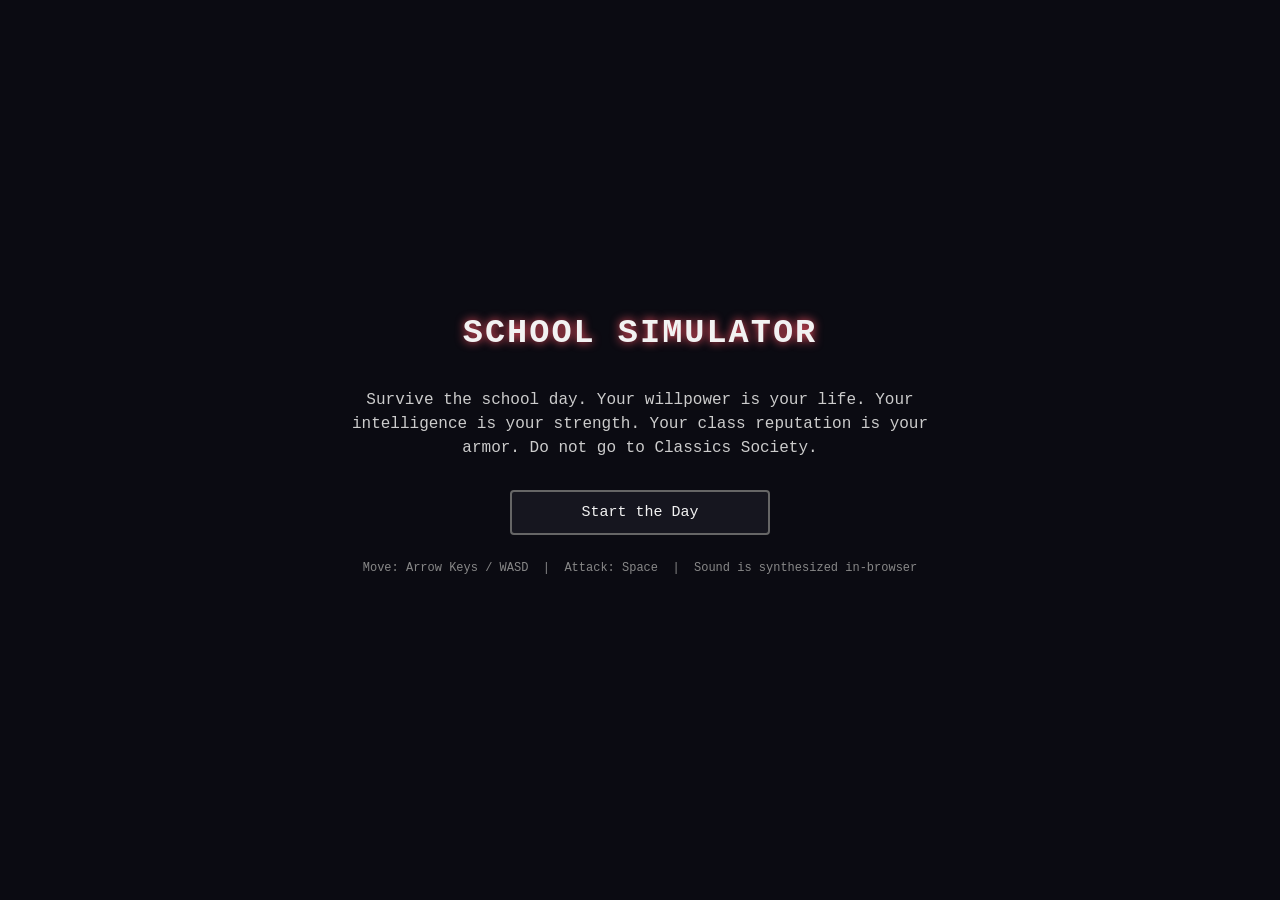
==== hollow-school.html @ 8f0e1b9d "Added HOllow school" ====
<!DOCTYPE html>
<html lang="en">
<head>
<meta charset="UTF-8">
<title>School Simulator: Survive the Day</title>
<style>
  @font-face {
    font-family: 'PixelFallback';
    src: local('Consolas'), local('Courier New');
  }
  * { box-sizing: border-box; }
  html, body {
    margin: 0; padding: 0; height: 100%;
    background: #0b0b12;
    color: #f2f2f2;
    font-family: 'Courier New', PixelFallback, monospace;
    overflow: hidden;
    user-select: none;
  }
  #app {
    width: 100vw; height: 100vh;
    display: flex; flex-direction: column;
    align-items: center; justify-content: center;
    position: relative;
  }
  #hud {
    position: absolute; top: 10px; left: 10px; right: 10px;
    display: flex; gap: 18px; justify-content: center;
    z-index: 50; pointer-events: none;
    font-size: 13px;
  }
  .hud-bar-wrap { width: 220px; }
  .hud-label { display:flex; justify-content: space-between; margin-bottom: 2px; }
  .hud-bar-bg { width: 100%; height: 16px; background: #222; border: 2px solid #555; border-radius: 3px; overflow: hidden; }
  .hud-bar-fill { height: 100%; transition: width 0.4s ease; }
  #wp-fill { background: linear-gradient(90deg,#ff5566,#ff8899); }
  #int-fill { background: linear-gradient(90deg,#55aaff,#88ccff); }
  #rep-fill { background: linear-gradient(90deg,#ffd24d,#fff2a8); }

  .screen {
    display: none;
    flex-direction: column;
    align-items: center; justify-content: center;
    width: 90vw; max-width: 700px;
    text-align: center;
    gap: 14px;
    animation: fadeIn 0.4s ease;
  }
  .screen.active { display: flex; }
  @keyframes fadeIn { from { opacity: 0; transform: translateY(6px);} to { opacity:1; transform:translateY(0);} }

  h1 { font-size: 2.1em; margin: 0 0 6px 0; letter-spacing: 2px; text-shadow: 0 0 10px #ff5566; }
  h2 { margin: 0 0 6px 0; color: #ffd24d; }
  p.desc { color: #ccc; line-height: 1.5; max-width: 600px; }

  button.choice {
    background: #16161f;
    border: 2px solid #666;
    color: #f2f2f2;
    padding: 12px 20px;
    font-family: inherit;
    font-size: 15px;
    cursor: pointer;
    min-width: 260px;
    border-radius: 4px;
    transition: 0.15s;
  }
  button.choice:hover { border-color: #ffd24d; background: #26263a; transform: scale(1.03); }
  button.choice:disabled { opacity: 0.35; cursor: not-allowed; }
  .choice-row { display:flex; flex-direction: column; gap: 10px; align-items: center; }
  .choice-row.horizontal { flex-direction: row; flex-wrap: wrap; justify-content: center; }

  #canvasWrap { position: relative; }
  canvas { background: #05050a; border: 3px solid #444; border-radius: 6px; display: block; }
  #fightOverlayText {
    position: absolute; top: 8px; left: 0; right: 0; text-align: center;
    color: #ffd24d; font-size: 14px; pointer-events: none; text-shadow: 0 0 4px #000;
  }
  #bossNamePlate {
    position: absolute; bottom: 8px; left: 0; right: 0; text-align: center;
    font-size: 13px; color: #ff8899; pointer-events: none;
  }
  .flash-red { animation: flashRed 0.3s; }
  @keyframes flashRed { 0%{ background:#4a0010;} 100%{ background:#05050a; } }

  #mcaraQ {
    color: #ff2222;
    font-size: 1.6em;
    text-shadow: 0 0 12px #ff0000;
    position: relative;
  }
  .drip { position:absolute; width:3px; background:#a00; opacity:0.8; animation: dripFall 2.2s linear infinite; }
  @keyframes dripFall { 0%{ height:0; opacity:0.9;} 100%{ height:60px; opacity:0;} }

  .subtle { color: #888; font-size: 12px; }
  #timetableList { text-align:left; color:#ffd24d; font-size:13px; margin-top:6px;}
  #logBox { max-width: 560px; color:#9be89b; font-size: 12px; min-height: 18px; }
  #qteBox { display:flex; gap:10px; font-size: 2em; }
  .qte-key { border:2px solid #666; padding:6px 14px; border-radius:4px; }
  .qte-key.hit { border-color:#7CFC00; color:#7CFC00; }
  .qte-key.miss { border-color:#ff5566; color:#ff5566; }
  #translateInput { font-family: inherit; font-size: 18px; padding: 6px; width: 260px; text-align:center; }
  #timerBar { width: 260px; height: 8px; background:#333; border-radius:3px; overflow:hidden; }
  #timerFill { height:100%; background:#ff5566; width:100%; }
</style>
</head>
<body>
<div id="app">
  <div id="hud" style="display:none;">
    <div class="hud-bar-wrap">
      <div class="hud-label"><span>Willpower</span><span id="wp-text">100/100</span></div>
      <div class="hud-bar-bg"><div id="wp-fill" class="hud-bar-fill" style="width:100%"></div></div>
    </div>
    <div class="hud-bar-wrap">
      <div class="hud-label"><span>Intelligence</span><span id="int-text">50/100</span></div>
      <div class="hud-bar-bg"><div id="int-fill" class="hud-bar-fill" style="width:50%"></div></div>
    </div>
    <div class="hud-bar-wrap">
      <div class="hud-label"><span>Class Rep</span><span id="rep-text">25/50</span></div>
      <div class="hud-bar-bg"><div id="rep-fill" class="hud-bar-fill" style="width:50%"></div></div>
    </div>
  </div>

  <!-- TITLE -->
  <div class="screen active" id="screen-title">
    <h1>SCHOOL SIMULATOR</h1>
    <p class="desc">Survive the school day. Your willpower is your life. Your intelligence is your strength.
    Your class reputation is your armor. Do not go to Classics Society.</p>
    <div class="choice-row">
      <button class="choice" onclick="Game.startNewRun()">Start the Day</button>
    </div>
    <p class="subtle">Move: Arrow Keys / WASD &nbsp;|&nbsp; Attack: Space &nbsp;|&nbsp; Sound is synthesized in-browser</p>
  </div>

  <!-- STATS INTRO -->
  <div class="screen" id="screen-statsintro">
    <h2>Your Stats</h2>
    <p class="desc">Willpower 100/100 — your HP. Hits it zero, you die of boredom.<br>
    Intelligence 50/100 — how hard you hit back.<br>
    Class Reputation 25/50 — your armor. At 50/50 you take half damage. Every hit you take chips it down.</p>
    <button class="choice" onclick="Game.goAssembly()">Continue to Registration</button>
  </div>

  <!-- ASSEMBLY CHOICE -->
  <div class="screen" id="screen-assembly">
    <h2>Before First Period</h2>
    <p class="desc">There's an optional assembly this morning. Sitting through it costs willpower but sharpens your mind.</p>
    <div class="choice-row">
      <button class="choice" onclick="Game.chooseAssembly(true)">Attend Assembly (-25% Willpower, +25% Intelligence)</button>
      <button class="choice" onclick="Game.chooseAssembly(false)">Skip Assembly, go straight to class</button>
    </div>
  </div>

  <!-- TIMETABLE BUILDER -->
  <div class="screen" id="screen-timetable">
    <h2 id="timetableHeading">Build Your Timetable</h2>
    <p class="desc" id="timetableDesc"></p>
    <div class="choice-row horizontal" id="timetableOptions"></div>
    <div id="timetableList"></div>
  </div>

  <!-- LESSON INTRO -->
  <div class="screen" id="screen-lessonintro">
    <h2 id="lessonTitle"></h2>
    <p class="desc" id="lessonDesc"></p>
    <div class="choice-row">
      <button class="choice" id="btnSit" onclick="Game.sitThroughCurrent()">Sit through the lesson</button>
      <button class="choice" id="btnFight" onclick="Game.startFightCurrent()">Fight the teacher</button>
    </div>
  </div>

  <!-- RESULT / LOG SCREEN -->
  <div class="screen" id="screen-result">
    <h2 id="resultTitle"></h2>
    <p class="desc" id="resultDesc"></p>
    <button class="choice" onclick="Game.continueAfterResult()">Continue</button>
  </div>

  <!-- FIGHT SCREEN -->
  <div class="screen" id="screen-fight">
    <div id="canvasWrap">
      <div id="fightOverlayText"></div>
      <canvas id="fightCanvas" width="640" height="420"></canvas>
      <div id="bossNamePlate"></div>
    </div>
    <div id="logBox"></div>
  </div>

  <!-- BREAK -->
  <div class="screen" id="screen-break">
    <h2>Break Time</h2>
    <p class="desc">Where do you spend break?</p>
    <div class="choice-row">
      <button class="choice" onclick="Game.doBreak('fields')">Football fields (+Willpower, -Intelligence, -Class Rep)</button>
      <button class="choice" onclick="Game.doBreak('library')">Library, study (+Intelligence, -Willpower, -Class Rep)</button>
      <button class="choice" onclick="Game.doBreak('club')">Random club (+Class Rep, -Willpower, -Intelligence)</button>
    </div>
  </div>

  <!-- LUNCH -->
  <div class="screen" id="screen-lunch">
    <h2>Lunch</h2>
    <p class="desc" id="lunchDesc">All your stats rise 25% from the food. What now?</p>
    <div class="choice-row">
      <button class="choice" onclick="Game.doLunch('king')">Hang out with King (+Willpower, -Intelligence)</button>
      <button class="choice" onclick="Game.doLunch('homework')">Do homework (+Intelligence, -Willpower, -Class Rep)</button>
    </div>
  </div>

  <!-- MCARA QUESTION -->
  <div class="screen" id="screen-mcara" style="background:#000; width:100vw; height:100vh; max-width:none; position:fixed; top:0; left:0;">
    <div id="mcaraQ">Will you come to Classics Society?</div>
    <div class="choice-row horizontal">
      <button class="choice" style="border-color:#800;" onclick="Game.mcaraChoice('go')">Go to Classics Society</button>
      <button class="choice" style="border-color:#800;" onclick="Game.mcaraChoice('run')">RUN</button>
    </div>
  </div>

  <!-- CLASSICS DEATH -->
  <div class="screen" id="screen-classicsdeath" style="background:#000;">
    <p class="desc" id="classicsText" style="color:#ff4444;"></p>
  </div>

  <!-- CHASE -->
  <div class="screen" id="screen-chase">
    <div id="canvasWrap">
      <div id="fightOverlayText">RUN. Dodge left/right. Survive 30 seconds.</div>
      <canvas id="chaseCanvas" width="640" height="420"></canvas>
    </div>
  </div>

  <!-- QTE (english cycling / translation) -->
  <div class="screen" id="screen-qte">
    <h2 id="qteTitle"></h2>
    <div id="qteBox"></div>
    <div id="timerBar"><div id="timerFill"></div></div>
    <input id="translateInput" style="display:none;" autocomplete="off" placeholder="Type the English translation...">
  </div>

  <!-- DEATH -->
  <div class="screen" id="screen-death">
    <h1 style="color:#ff5566;">YOU DIED OF BOREDOM</h1>
    <p class="desc" id="deathReason"></p>
    <div class="choice-row">
      <button class="choice" onclick="Game.startNewRun()">Restart the Day</button>
      <button class="choice" onclick="Game.becomeActor()">Become an Actor Instead</button>
    </div>
  </div>

  <!-- ACTOR ENDING -->
  <div class="screen" id="screen-actor">
    <h1 style="color:#ffd24d;">YOU BECOME AN ACTOR</h1>
    <p class="desc">You drop out of the education system entirely and pursue the stage. Somewhere, Mr McAra sighs with relief. THE END.</p>
    <button class="choice" onclick="Game.startNewRun()">Play Again</button>
  </div>

  <!-- WIN -->
  <div class="screen" id="screen-win">
    <h1 style="color:#7CFC00;">YOU SURVIVED THE SCHOOL DAY</h1>
    <p class="desc" id="winDesc"></p>
    <button class="choice" onclick="Game.startNewRun()">Play Again</button>
  </div>
</div>

<script>
/* =========================================================
   AUDIO — tiny synthesized SFX, no external files needed
   ========================================================= */
const Sfx = (() => {
  let ctx = null;
  function ac() { if (!ctx) ctx = new (window.AudioContext || window.webkitAudioContext)(); return ctx; }
  function tone(freq, dur, type='sine', vol=0.15, startDelay=0) {
    try {
      const c = ac();
      const t0 = c.currentTime + startDelay;
      const osc = c.createOscillator();
      const gain = c.createGain();
      osc.type = type; osc.frequency.setValueAtTime(freq, t0);
      gain.gain.setValueAtTime(vol, t0);
      gain.gain.exponentialRampToValueAtTime(0.001, t0 + dur);
      osc.connect(gain); gain.connect(c.destination);
      osc.start(t0); osc.stop(t0 + dur);
    } catch(e) {}
  }
  function noise(dur=0.15, vol=0.12) {
    try {
      const c = ac();
      const bufferSize = c.sampleRate * dur;
      const buffer = c.createBuffer(1, bufferSize, c.sampleRate);
      const data = buffer.getChannelData(0);
      for (let i=0;i<bufferSize;i++) data[i] = (Math.random()*2-1) * (1 - i/bufferSize);
      const src = c.createBufferSource(); src.buffer = buffer;
      const gain = c.createGain(); gain.gain.value = vol;
      src.connect(gain); gain.connect(c.destination);
      src.start();
    } catch(e) {}
  }
  return {
    select: () => tone(440, 0.08, 'square', 0.08),
    hit: () => { tone(120, 0.15, 'sawtooth', 0.18); noise(0.1, 0.1); },
    playerAttack: () => tone(660, 0.08, 'square', 0.1),
    detention: () => { tone(200,0.3,'sawtooth',0.15); tone(150,0.4,'sawtooth',0.12,0.15); },
    bossDefeat: () => { [523,659,784,1046].forEach((f,i)=>tone(f,0.18,'triangle',0.15,i*0.12)); },
    death: () => { [400,320,240,160,80].forEach((f,i)=>tone(f,0.35,'sawtooth',0.15,i*0.18)); },
    win: () => { [523,659,784,1046,1318].forEach((f,i)=>tone(f,0.22,'triangle',0.15,i*0.11)); },
    stun: () => tone(90, 0.4, 'square', 0.15),
    tick: () => tone(880,0.03,'square',0.05),
  };
})();

/* =========================================================
   STATE
   ========================================================= */
const S = {
  wp: 100, maxWp: 100,
  int: 50, maxInt: 100,
  rep: 25, maxRep: 50,
  detentionFlag: false,
  timetable: [],      // ['chemistry','physics',...] chosen for periods before/after break
  currentPeriodIndex: 0,
  currentSubject: null,
  pendingAfterResult: null,
};

const SUBJECT_POOL = ['chemistry','physics','maths','english'];

const SUBJECTS = {
  chemistry: {
    name: 'Chemistry', teacher: 'Mr Edwards', color: '#7CFC00',
    sitDesc: 'Sit through 5 minutes of Mr Edwards droning on.',
    sit: { wp: -20, int: +5, detentionChance: 0.10 },
    fight: { hp: 90, difficulty: 'Easy-Moderate',
      onHit: (game) => { S.detentionFlag = true; },
      patterns: ['beakerLob'] }
  },
  physics: {
    name: 'Physics', teacher: 'Mr Burke', color: '#55aaff',
    sitDesc: 'Sit through Mr Burke\'s lecture.',
    sit: { int: -25, wp: +10 },
    fight: { hp: 100, difficulty: 'Easy',
      patterns: ['spinningRuler','fallingRocks'] }
  },
  maths: {
    name: 'Maths', teacher: 'Ms Root', color: '#ffd24d',
    sitDesc: 'Sit through Ms Root\'s lesson.',
    sit: { int: +10, wp: -40, detentionChance: 0.25 },
    fight: { hp: 130, difficulty: 'Moderate-Hard', passiveDrain: true,
      patterns: ['laserSweep','whiteboardThrow'] }
  },
  english: {
    name: 'English', teacher: 'Mr Mee', color: '#ff88cc',
    sitDesc: 'Skip your usual routine — Mr Mee is unpredictable.',
    sit: { random: true },
    fight: { hp: 1, difficulty: 'Moderate', isMinigame: 'cycling' }
  },
};

/* =========================================================
   UTIL
   ========================================================= */
function clamp(v, lo, hi) { return Math.max(lo, Math.min(hi, v)); }
function pct(stat) { return { wp:'maxWp', int:'maxInt', rep:'maxRep' }[stat]; }
function applyPercent(stat, percent) {
  const maxKey = pct(stat);
  const delta = (percent/100) * S[maxKey];
  S[stat] = clamp(S[stat] + delta, 0, S[maxKey]);
  updateHud();
}
function applyClassRepHitPenalty() {
  const twenty = S.maxRep * 0.2;
  if (S.rep < twenty) S.rep = 0; else S.rep -= twenty;
  updateHud();
}
function damageReductionPercent() {
  return clamp((S.rep / S.maxRep) * 50, 0, 50);
}
function takeDamage(baseDamage) {
  const reduced = baseDamage * (1 - damageReductionPercent()/100);
  S.wp = clamp(S.wp - reduced, 0, S.maxWp);
  applyClassRepHitPenalty();
  updateHud();
  Sfx.hit();
  flashScreen();
  return reduced;
}
function playerAttackDamage() {
  return 4 + S.int * 0.18;
}
function updateHud() {
  document.getElementById('wp-text').textContent = `${Math.round(S.wp)}/${S.maxWp}`;
  document.getElementById('int-text').textContent = `${Math.round(S.int)}/${S.maxInt}`;
  document.getElementById('rep-text').textContent = `${Math.round(S.rep)}/${S.maxRep}`;
  document.getElementById('wp-fill').style.width = (S.wp/S.maxWp*100)+'%';
  document.getElementById('int-fill').style.width = (S.int/S.maxInt*100)+'%';
  document.getElementById('rep-fill').style.width = (S.rep/S.maxRep*100)+'%';
  if (S.wp <= 0) { setTimeout(()=>Game.die('Your willpower ran out.'), 50); }
}
function flashScreen() {
  const app = document.getElementById('app');
  app.classList.remove('flash-red'); void app.offsetWidth; app.classList.add('flash-red');
}
function showScreen(id) {
  document.querySelectorAll('.screen').forEach(s => s.classList.remove('active'));
  document.getElementById(id).classList.add('active');
  document.getElementById('hud').style.display = (id==='screen-title') ? 'none' : 'flex';
}

/* =========================================================
   GENERIC BULLET-HELL FIGHT ENGINE
   ========================================================= */
class Fight {
  constructor(canvasId, config) {
    this.canvas = document.getElementById(canvasId);
    this.ctx = this.canvas.getContext('2d');
    this.config = config; // {bossName, color, hp, maxHp (or list of subBosses), patterns:[fns], onEnd(win)}
    this.player = { x: this.canvas.width/2, y: this.canvas.height-40, w:16, h:16, speed: 220, facingAngle:-Math.PI/2, swingUntil:0 };
    this.bullets = [];
    this.keys = {};
    this.running = false;
    this.lastAttack = -99;
    this.attackCooldown = config.attackCooldown || 0.55;
    this.attackRange = config.attackRange || 58;
    this.t = 0;
    this.timers = [];
    this.qtePhaseActive = false;
    this.bosses = config.bosses || [{ name: config.bossName, hp: config.hp, maxHp: config.hp, color: config.color }];
    this.bosses.forEach(b => { b.baseX = b.x; b.baseY = b.y; });
    this._keydown = (e) => this.keys[e.key.toLowerCase()] = true;
    this._keyup = (e) => this.keys[e.key.toLowerCase()] = false;
  }
  start() {
    this.running = true;
    window.addEventListener('keydown', this._keydown);
    window.addEventListener('keyup', this._keyup);
    document.getElementById('bossNamePlate').textContent =
      this.bosses.map(b=>b.name).join(' + ') + `  —  Difficulty: ${this.config.difficulty||''}`;
    document.getElementById('fightOverlayText').textContent = this.config.instructions || 'Move close and press Space to swing your sword';
    this.config.patternFns.forEach(fn => fn(this));
    if (this.config.passiveDrain) {
      this.timers.push(setInterval(()=>{
        applyPercent('wp', -1); applyPercent('int', +1);
      }, 1000));
    }
    this.last = performance.now();
    requestAnimationFrame((ts)=>this.loop(ts));
  }
  pause() { this.running = false; }
  resume() { if (this.finished) return; this.running = true; this.last = performance.now(); requestAnimationFrame((ts)=>this.loop(ts)); }
  addTimer(id) { this.timers.push(id); }
  spawnBullet(b) { this.bullets.push(Object.assign({born:this.t, r:8, reactionCheck:true}, b)); }
  loop(ts) {
    if (!this.running) return;
    const dt = Math.min(0.033, (ts-this.last)/1000);
    this.last = ts; this.t += dt;
    this.update(dt);
    this.draw();
    if (this.running) requestAnimationFrame((ts2)=>this.loop(ts2));
  }
  aliveBosses() { return this.bosses.filter(b=>b.hp>0); }
  nearestBoss() {
    const alive = this.aliveBosses();
    if (!alive.length) return null;
    const p = this.player;
    return alive.sort((a,b)=>Math.hypot(a.x-p.x,a.y-p.y)-Math.hypot(b.x-p.x,b.y-p.y))[0];
  }
  update(dt) {
    const p = this.player;
    {
      let dx=0, dy=0;
      if (this.keys['arrowleft']||this.keys['a']) dx-=1;
      if (this.keys['arrowright']||this.keys['d']) dx+=1;
      if (this.keys['arrowup']||this.keys['w']) dy-=1;
      if (this.keys['arrowdown']||this.keys['s']) dy+=1;
      const len = Math.hypot(dx,dy)||1;
      p.x = clamp(p.x + (dx/len)*p.speed*dt, 10, this.canvas.width-10);
      p.y = clamp(p.y + (dy/len)*p.speed*dt, 10, this.canvas.height-10);
      if (this.keys[' '] && (this.t - this.lastAttack) >= this.attackCooldown) {
        this.lastAttack = this.t;
        this.doAttack();
      }
    }
    // boss movement patterns
    for (const b of this.bosses) { if (b.hp>0 && b.moveFn) b.moveFn(b, this.t); }
    // keep sword pointed at nearest living boss even when idle
    const near = this.nearestBoss();
    if (near) p.facingAngle = Math.atan2(near.y-p.y, near.x-p.x);
    // update bullets
    for (const b of this.bullets) {
      if (b.update) b.update(b, dt, this);
    }
    this.bullets = this.bullets.filter(b => !b.dead && this.t - b.born < (b.life||8));
    // collisions
    for (const b of this.bullets) {
      if (b.hitDone) continue;
      const dx = b.x - p.x, dy = b.y - p.y;
      if (Math.hypot(dx,dy) < (b.r + 9)) {
        b.hitDone = true;
        if (b.pierce) { /* stays alive */ } else b.dead = true;
        if (this.qtePhaseActive && b.reactionCheck !== false) {
          this.pause();
          Game.triggerReactionQTE(this, b.damage||8, b.effect);
          break;
        } else {
          takeDamage(b.damage||8);
          if (b.effect) b.effect(this);
        }
      }
    }
    if (S.wp <= 0) this.finish(false);
  }
  doAttack() {
    Sfx.playerAttack();
    const p = this.player;
    p.swingUntil = this.t + 0.22;
    const target = this.nearestBoss();
    if (!target) return;
    p.facingAngle = Math.atan2(target.y-p.y, target.x-p.x);
    const dist = Math.hypot(target.x-p.x, target.y-p.y);
    if (dist > this.attackRange) return; // too far — whiffs, still on cooldown
    const dmg = playerAttackDamage();
    target.hp = clamp(target.hp - dmg, 0, target.maxHp);
    target.flashUntil = this.t + 0.1;
    if (target.hp <= 0 && !target.defeatedHandled) {
      target.defeatedHandled = true;
      Sfx.bossDefeat();
      if (this.config.onSubBossDefeat) this.config.onSubBossDefeat(this, target);
    }
    if (this.bosses.every(b=>b.hp<=0)) {
      this.finish(true);
    }
  }
  finish(win) {
    if (this.finished) return;
    this.finished = true;
    this.running = false;
    this.timers.forEach(id => clearInterval(id));
    window.removeEventListener('keydown', this._keydown);
    window.removeEventListener('keyup', this._keyup);
    if (this.config.onEnd) this.config.onEnd(win);
  }
  draw() {
    const ctx = this.ctx, W=this.canvas.width, H=this.canvas.height;
    ctx.clearRect(0,0,W,H);
    // boss hp bars, centered top
    const barX = (W-220)/2;
    let by = 14;
    for (const b of this.bosses) {
      ctx.fillStyle = '#333'; ctx.fillRect(barX, by, 200, 10);
      ctx.fillStyle = b.color || '#ff5566';
      ctx.fillRect(barX, by, 200*(b.hp/b.maxHp), 10);
      ctx.fillStyle = '#fff'; ctx.font = '10px monospace';
      ctx.fillText(b.name, barX, by-2);
      by += 22;
      if (b.x!=null) {
        ctx.fillStyle = (this.t < b.flashUntil) ? '#fff' : (b.color||'#ff5566');
        ctx.beginPath(); ctx.arc(b.x, b.y, 20, 0, Math.PI*2); ctx.fill();
      }
    }
    // bullets
    for (const b of this.bullets) {
      ctx.fillStyle = b.color || '#ff8899';
      if (b.shape === 'line') {
        ctx.strokeStyle = b.color || '#ff8899'; ctx.lineWidth = b.w||4;
        ctx.beginPath(); ctx.moveTo(b.x1,b.y1); ctx.lineTo(b.x2,b.y2); ctx.stroke();
      } else if (b.shape === 'rect') {
        ctx.fillRect(b.x-b.w/2, b.y-b.h/2, b.w, b.h);
      } else {
        ctx.beginPath(); ctx.arc(b.x,b.y,b.r,0,Math.PI*2); ctx.fill();
      }
    }
    // player
    const p = this.player;
    ctx.fillStyle = '#ffd24d';
    ctx.fillRect(p.x-8, p.y-8, 16, 16);
    // sword — always points at nearest boss, swings on attack
    const swinging = this.t < p.swingUntil;
    let swingArc = 0;
    if (swinging) {
      const progress = 1 - (p.swingUntil - this.t)/0.22;
      swingArc = Math.sin(progress*Math.PI) * 1.1 - 0.5;
    }
    ctx.save();
    ctx.translate(p.x, p.y);
    ctx.rotate(p.facingAngle + swingArc);
    ctx.strokeStyle = swinging ? '#ffffff' : '#bbbbbb';
    ctx.lineWidth = swinging ? 5 : 3;
    ctx.beginPath(); ctx.moveTo(9,0); ctx.lineTo(9+26+(swinging?12:0), 0); ctx.stroke();
    ctx.fillStyle = '#8a6a3a'; ctx.fillRect(3,-3,7,6);
    ctx.restore();
    // range indicator ring (subtle)
    ctx.strokeStyle = 'rgba(255,210,77,0.15)';
    ctx.lineWidth = 1;
    ctx.beginPath(); ctx.arc(p.x, p.y, this.attackRange, 0, Math.PI*2); ctx.stroke();
    // attack cooldown bar under player
    const cdRatio = clamp((this.t-this.lastAttack)/this.attackCooldown, 0, 1);
    ctx.fillStyle = '#222'; ctx.fillRect(p.x-14, p.y+16, 28, 5);
    ctx.fillStyle = cdRatio>=1 ? '#7CFC00' : '#ff8899';
    ctx.fillRect(p.x-14, p.y+16, 28*cdRatio, 5);
  }
}


/* --- Boss attack pattern generators --- */
function pat_beakerLob(fight) {
  fight.addTimer(setInterval(()=>{
    if (!fight.running) return;
    fight.spawnBullet({
      x: fight.canvas.width/2, y: 60, r: 9, color:'#7CFC00', damage: 10,
      vx: (Math.random()-0.5)*140, vy: 160,
      update(b,dt){ b.x+=b.vx*dt; b.y+=b.vy*dt; if (b.y>420||b.x<0||b.x>640) b.dead=true; },
      effect: (f) => { if (fight.config.onHit) fight.config.onHit(f); }
    });
  }, 900));
}
function pat_spinningRuler(fight) {
  let angle = 0;
  fight.addTimer(setInterval(()=>{
    if (!fight.running) return;
    angle += 0.5;
    const cx=320, cy=210, len=170;
    fight.spawnBullet({
      x: cx+Math.cos(angle)*len, y: cy+Math.sin(angle)*len, r:10, color:'#55aaff', damage:9, life:0.12,
      update(b,dt){ b.life-=dt; if(b.life<=0)b.dead=true; }
    });
  }, 60));
}
function pat_fallingRocks(fight) {
  fight.addTimer(setInterval(()=>{
    if (!fight.running) return;
    fight.spawnBullet({
      x: Math.random()*600+20, y: -10, r: 13, color:'#8899aa', damage: 7, vy: 130,
      update(b,dt){ b.y+=b.vy*dt; if (b.y>440) b.dead=true; },
      effect: (f) => { applyPercent('rep', -8); applyPercent('int', -8); }
    });
  }, 1100));
}
function pat_laserSweep(fight) {
  fight.addTimer(setInterval(()=>{
    if (!fight.running) return;
    const vertical = Math.random()<0.5;
    let x=0;
    const id = setInterval(()=>{
      if (!fight.running) { clearInterval(id); return; }
      x += 40;
      fight.spawnBullet({
        shape:'line', x1: vertical? x:0, y1: vertical?0:x, x2: vertical? x:640, y2: vertical?420:x,
        r:6, w:5, color:'#ffd24d', damage: 12, life:0.15,
        update(b,dt){ b.life-=dt; if(b.life<=0) b.dead=true; }
      });
      if (x>640) clearInterval(id);
    }, 40);
  }, 2600));
}
function pat_whiteboardThrow(fight) {
  fight.addTimer(setInterval(()=>{
    if (!fight.running) return;
    fight.spawnBullet({
      x: 60+Math.random()*520, y: -10, r:11, color:'#eeeeee', damage: 8, vy: 190,
      shape:'rect', w:22, h:16,
      update(b,dt){ b.y+=b.vy*dt; if(b.y>440) b.dead=true; }
    });
  }, 500));
}
function pat_hockeyFlick(fight) {
  fight.addTimer(setInterval(()=>{
    if (!fight.running) return;
    const boss = fight.bosses[0];
    fight.spawnBullet({
      x: boss.x, y: boss.y, r: 8, color:'#ffffff', damage: 11,
      vx: (fight.player.x-boss.x)/0.8, vy: (fight.player.y-boss.y)/0.8,
      update(b,dt){ b.x+=b.vx*dt; b.y+=b.vy*dt; if(b.x<0||b.x>640||b.y<0||b.y>420) b.dead=true; },
      effect: () => { applyClassRepHitPenalty(); } // double class rep hit
    });
  }, 750));
}
function pat_bioAttack(kind) {
  return function(fight) {
    const boss = fight.bosses.find(b=>b.key===kind);
    fight.addTimer(setInterval(()=>{
      if (!fight.running || boss.hp<=0) return;
      const aimx = fight.player.x - boss.x, aimy = fight.player.y - boss.y;
      const ang = Math.atan2(aimy, aimx);
      if (kind==='kirsten') {
        // three-bullet spread — extra sharp sting instead of a stun
        [-0.28, 0, 0.28].forEach(off => {
          const a = ang + off;
          fight.spawnBullet({x:boss.x,y:boss.y,r:8,color:'#cc88ff',damage:9,
            vx:Math.cos(a)*150, vy:Math.sin(a)*150,
            update(b,dt){b.x+=b.vx*dt;b.y+=b.vy*dt; if(b.x<0||b.x>640||b.y<0||b.y>420)b.dead=true;}});
        });
      } else if (kind==='lau') {
        // slow heavy orb, gently tracks the player — hits your class rep hard
        fight.spawnBullet({x:boss.x,y:boss.y,r:14,color:'#ff99cc',damage:5,
          vx:Math.cos(ang)*70, vy:Math.sin(ang)*70,
          update(b,dt){
            const a2 = Math.atan2(fight.player.y-b.y, fight.player.x-b.x);
            b.vx += Math.cos(a2)*40*dt; b.vy += Math.sin(a2)*40*dt;
            b.x+=b.vx*dt;b.y+=b.vy*dt; if(b.x<0||b.x>640||b.y<0||b.y>420)b.dead=true;
          },
          effect:()=>{ applyClassRepHitPenalty(); }});
      } else if (kind==='maan') {
        // zigzagging bolt — drains intelligence
        fight.spawnBullet({x:boss.x,y:boss.y,r:8,color:'#99ccff',damage:4,
          baseAng: ang, born2:fight.t,
          update(b,dt){
            const wob = Math.sin((fight.t-b.born2)*10)*90;
            b.x += (Math.cos(b.baseAng)*160)*dt + Math.cos(b.baseAng+Math.PI/2)*wob*dt;
            b.y += (Math.sin(b.baseAng)*160)*dt + Math.sin(b.baseAng+Math.PI/2)*wob*dt;
            if(b.x<0||b.x>640||b.y<0||b.y>420)b.dead=true;
          },
          effect:()=>applyPercent('int',-8)});
      } else if (kind==='potter') {
        // fast straight lance — heaviest willpower damage
        fight.spawnBullet({x:boss.x,y:boss.y,r:10,color:'#ffcc66',damage:13,
          vx:Math.cos(ang)*260, vy:Math.sin(ang)*260,
          update(b,dt){b.x+=b.vx*dt;b.y+=b.vy*dt; if(b.x<0||b.x>640||b.y<0||b.y>420)b.dead=true;}});
      }
    }, 1300 + Math.random()*400));
  };
}
function pat_mcaraTextbooks(fight) {
  fight.addTimer(setInterval(()=>{
    if (!fight.running) return;
    const boss = fight.bosses[0];
    fight.spawnBullet({
      x: boss.x, y: boss.y, r:12, color:'#c9a86a', damage: 10, reactionCheck:false,
      vx:(fight.player.x-boss.x)*0.7, vy:(fight.player.y-boss.y)*0.7,
      update(b,dt){b.x+=b.vx*dt;b.y+=b.vy*dt; if(b.x<0||b.x>640||b.y<0||b.y>420)b.dead=true;},
      effect: () => { Game.triggerLatinQTE(); }
    });
  }, fight.config.textbookInterval || 1600));
}
function pat_pensFromGround(fight) {
  fight.addTimer(setInterval(()=>{
    if (!fight.running) return;
    for (let i=0;i<3;i++) {
      fight.spawnBullet({
        x: 40+Math.random()*560, y: 400, r:6, color:'#333', damage: 6, vy:-160, life:1.4,
        update(b,dt){ b.y+=b.vy*dt; b.life-=dt; if(b.life<=0) b.dead=true; }
      });
    }
  }, 1300));
}
function pat_spinningArms(fight) {
  let angle=0;
  fight.addTimer(setInterval(()=>{
    if (!fight.running) return;
    angle += 0.35;
    const cx=320, cy=210, len=220;
    fight.spawnBullet({
      x: cx+Math.cos(angle)*len, y: cy+Math.sin(angle)*len, r:14, color:'#8b0000', damage: 14, life:0.1,
      update(b,dt){ b.life-=dt; if(b.life<=0)b.dead=true; }
    });
    fight.spawnBullet({
      x: cx-Math.cos(angle)*len, y: cy-Math.sin(angle)*len, r:14, color:'#8b0000', damage: 14, life:0.1,
      update(b,dt){ b.life-=dt; if(b.life<=0)b.dead=true; }
    });
  }, 60));
}

/* =========================================================
   GAME FLOW CONTROLLER
   ========================================================= */
const Game = {
  startNewRun() {
    Object.assign(S, { wp:100, maxWp:100, int:50, maxInt:100, rep:25, maxRep:50,
      detentionFlag:false, timetable:[], currentPeriodIndex:0, currentSubject:null });
    this._lastStepForPicks = null;
    updateHud();
    showScreen('screen-statsintro');
  },
  goAssembly() { showScreen('screen-assembly'); },
  chooseAssembly(attend) {
    Sfx.select();
    if (attend) { applyPercent('wp', -25); applyPercent('int', +25); }
    this.beginTimetableStep('period1');
  },
  beginTimetableStep(step) {
    this._ttStep = step;
    const opts = document.getElementById('timetableOptions');
    opts.innerHTML = '';
    const already = S.timetable;
    const remaining = SUBJECT_POOL.filter(s => !already.includes(s));
    document.getElementById('timetableHeading').textContent =
      step==='period1' ? 'Period 1 (before break)' : 'Periods 2 & 3 (after break, before lunch)';
    document.getElementById('timetableDesc').textContent =
      step==='period1' ? 'Choose one subject.' : 'Choose two subjects.';
    document.getElementById('timetableList').innerHTML =
      'Timetable so far: ' + (S.timetable.map(s=>SUBJECTS[s].name).join(', ') || '(none yet)');
    // Only (re)initialize the pick counter the first time we enter this step,
    // not every time the screen re-renders after a pick (that was the bug).
    if (this._lastStepForPicks !== step) {
      this._picksNeeded = step==='period1' ? 1 : 2;
      this._picksMade = 0;
      this._lastStepForPicks = step;
    }
    remaining.forEach(key => {
      const b = document.createElement('button');
      b.className = 'choice'; b.textContent = SUBJECTS[key].name + ' — ' + SUBJECTS[key].teacher;
      b.onclick = () => this.pickSubject(key, step);
      opts.appendChild(b);
    });
    showScreen('screen-timetable');
  },
  pickSubject(key, step) {
    Sfx.select();
    S.timetable.push(key);
    this._picksMade++;
    if (this._picksMade < this._picksNeeded) {
      this.beginTimetableStep(step);
      return;
    }
    if (step === 'period1') {
      // move to break, will return to pick periods 2&3 after
      this._afterBreakNext = true;
      this.doBreakScreen();
    } else {
      this.runLessonQueueAfterBreak();
    }
  },
  doBreakScreen() { showScreen('screen-break'); },
  doBreak(choice) {
    Sfx.select();
    if (choice==='fields') { applyPercent('wp', +20); applyPercent('int', -15); applyPercent('rep', -15); }
    if (choice==='library') { applyPercent('int', +20); applyPercent('wp', -15); applyPercent('rep', -10); }
    if (choice==='club') { applyPercent('rep', +20); applyPercent('wp', -15); applyPercent('int', -10); }
    // now go run period 1 lesson (chosen before break), THEN come back for period 2&3 selection
    this._lessonQueue = [S.timetable[0]];
    this._afterLessonQueue = () => this.beginTimetableStep('periods23');
    this.runNextLesson();
  },
  runLessonQueueAfterBreak() {
    this._lessonQueue = [S.timetable[1], S.timetable[2]];
    this._afterLessonQueue = () => this.enterLunch();
    this.runNextLesson();
  },
  runNextLesson() {
    if (this._lessonQueue.length === 0) { this._afterLessonQueue(); return; }
    const key = this._lessonQueue.shift();
    S.currentSubject = key;
    const subj = SUBJECTS[key];
    document.getElementById('lessonTitle').textContent = subj.name + ' — ' + subj.teacher;
    document.getElementById('lessonDesc').textContent = subj.sitDesc + `  (Fight difficulty: ${subj.fight.difficulty})`;
    showScreen('screen-lessonintro');
  },
  sitThroughCurrent() {
    Sfx.select();
    const key = S.currentSubject; const subj = SUBJECTS[key];
    let msg = '';
    if (subj.sit.random) {
      const stats = ['wp','int','rep'];
      let lines = [];
      stats.forEach(st => {
        const up = Math.random() < 0.5;
        const val = up ? 30 : -40;
        applyPercent(st, val);
        lines.push(`${st.toUpperCase()} ${up?'+30%':'-40%'}`);
      });
      msg = 'Mr Mee\'s class is chaos. ' + lines.join(', ') + '.';
    } else {
      if (subj.sit.wp) applyPercent('wp', subj.sit.wp);
      if (subj.sit.int) applyPercent('int', subj.sit.int);
      msg = `You sat through ${subj.name}. `;
      if (subj.sit.wp) msg += `Willpower ${subj.sit.wp>0?'+':''}${subj.sit.wp}%. `;
      if (subj.sit.int) msg += `Intelligence ${subj.sit.int>0?'+':''}${subj.sit.int}%. `;
      if (subj.sit.detentionChance && Math.random() < subj.sit.detentionChance) {
        applyPercent('wp', -10);
        msg += ' You got a detention! (-10% extra willpower)';
        Sfx.detention();
      }
    }
    this.showResult('Lesson Over', msg, () => this.runNextLesson());
  },
  startFightCurrent() {
    const key = S.currentSubject; const subj = SUBJECTS[key];
    if (subj.fight.isMinigame === 'cycling') { this.startCyclingMinigame(); return; }
    showScreen('screen-fight');
    const fight = new Fight('fightCanvas', {
      bossName: subj.name + ' (' + subj.teacher + ')',
      color: subj.color, hp: subj.fight.hp, difficulty: subj.fight.difficulty,
      patternFns: subj.fight.patterns.map(p => ({beakerLob:pat_beakerLob, spinningRuler:pat_spinningRuler,
        fallingRocks:pat_fallingRocks, laserSweep:pat_laserSweep, whiteboardThrow:pat_whiteboardThrow}[p])),
      passiveDrain: !!subj.fight.passiveDrain,
      onHit: subj.fight.onHit,
      onEnd: (win) => {
        if (win) {
          this.showResult('Victory!', `You defeated ${subj.teacher}!`, () => this.runNextLesson());
        } else {
          this.die(`${subj.teacher} got the better of you.`);
        }
      }
    });
    fight.bosses[0].x = 320; fight.bosses[0].y = 100;
    fight.start();
  },
  startCyclingMinigame() {
    showScreen('screen-qte');
    document.getElementById('qteTitle').textContent = 'Mr Mee\'s Cycling Track — press the arrow shown!';
    const box = document.getElementById('qteBox');
    const input = document.getElementById('translateInput');
    input.style.display = 'none';
    const dirs = ['←','↑','→','↓'];
    let round = 0, hits = 0;
    const total = 8;
    function renderRound() {
      box.innerHTML = '';
      const d = dirs[Math.floor(Math.random()*4)];
      box.dataset.target = d;
      const el = document.createElement('div'); el.className='qte-key'; el.textContent = d;
      box.appendChild(el);
    }
    renderRound();
    const timerFill = document.getElementById('timerFill');
    let timeLeft = 1.1;
    function tick() {
      timeLeft -= 0.03;
      timerFill.style.width = Math.max(0,(timeLeft/1.1*100))+'%';
      if (timeLeft <= 0) { fail(); }
    }
    const map = {'arrowleft':'←','arrowup':'↑','arrowright':'→','arrowdown':'↓'};
    let interval = setInterval(tick, 30);
    function fail() {
      round++;
      if (round>=total) return finish();
      timeLeft=1.1; renderRound();
    }
    function handler(e) {
      const k = map[e.key.toLowerCase()];
      if (!k) return;
      if (k === box.dataset.target) { hits++; box.firstChild.classList.add('hit'); Sfx.tick(); }
      else { box.firstChild.classList.add('miss'); }
      round++;
      if (round>=total) return finish();
      timeLeft=1.1; renderRound();
    }
    window.addEventListener('keydown', handler);
    function finish() {
      clearInterval(interval);
      window.removeEventListener('keydown', handler);
      const won = hits >= total*0.6;
      if (won) { applyPercent('wp', +30); Game.showResult('You won the race!', 'Willpower +30%.', ()=>Game.runNextLesson()); }
      else { S.wp = 0; updateHud(); }
    }
  },
  showResult(title, desc, cont) {
    document.getElementById('resultTitle').textContent = title;
    document.getElementById('resultDesc').textContent = desc;
    this._resultContinue = cont;
    showScreen('screen-result');
  },
  continueAfterResult() { if (this._resultContinue) this._resultContinue(); },

  doLunch(choice) {
    Sfx.select();
    if (choice==='king') { applyPercent('wp', +15); applyPercent('int', -10); }
    if (choice==='homework') { applyPercent('int', +15); applyPercent('wp', -10); applyPercent('rep', -5); }
    this.runBioQuadruple();
  },

  /* --- entering lunch auto-boosts stats first --- */
  enterLunch() {
    applyPercent('wp', +25); applyPercent('int', +25); applyPercent('rep', +25);
    showScreen('screen-lunch');
  },

  runBioQuadruple() {
    showScreen('screen-fight');
    const bosses = [
      { key:'kirsten', name:'Ms Kirsten', hp:70, maxHp:70, color:'#cc88ff', x:110, y:100,
        moveFn:(b,t)=>{ b.x=b.baseX+Math.cos(t*0.8)*20; b.y=b.baseY+Math.sin(t*0.8)*20; } },
      { key:'lau', name:'Ms Lau', hp:70, maxHp:70, color:'#ff99cc', x:530, y:100,
        moveFn:(b,t)=>{ b.x=b.baseX+Math.sin(t*1.1)*26; } },
      { key:'maan', name:'Ms Maan', hp:70, maxHp:70, color:'#99ccff', x:110, y:330,
        moveFn:(b,t)=>{ b.y=b.baseY+Math.sin(t*1.4)*24; } },
      { key:'potter', name:'Ms Potter', hp:78, maxHp:78, color:'#ffcc66', x:530, y:330,
        moveFn:(b,t)=>{ b.x=b.baseX+Math.cos(-t*1.0)*22; b.y=b.baseY+Math.sin(-t*1.0)*22; } },
    ];
    const fight = new Fight('fightCanvas', {
      bosses, difficulty: 'Moderate-Hard',
      instructions: 'The Bio Quadruple — one in each corner, each with their own attack. Get close and swing!',
      patternFns: ['kirsten','lau','maan','potter'].map(k => pat_bioAttack(k)),
      onEnd: (win) => {
        if (win) this.showResult('Biology Cleared', 'You survived the Bio Quadruple.', ()=>this.runPE());
        else this.die('The Bio Quadruple overwhelmed you.');
      }
    });
    fight.start();
  },
  runPE() {
    showScreen('screen-fight');
    const fight = new Fight('fightCanvas', {
      bossName: 'Mr Hillyer', color:'#ff5566', hp: 150, difficulty:'Hard',
      instructions: 'Dodge the hockey ball rhythm. Get close and swing to hit back.',
      patternFns: [pat_hockeyFlick],
      onSubBossDefeat: (f, boss) => {
        // enrage: giant hockey stick sweep
        f.spawnBullet({shape:'rect', x:320, y:210, w:600, h:60, color:'#552200', damage:40, life:0.5,
          update(b,dt){ b.life-=dt; if(b.life<=0) b.dead=true; }});
      },
      onEnd: (win) => {
        if (win) this.showResult('PE Cleared', 'Mr Hillyer is down. On to lunch\'s dark epilogue...', ()=>this.startMcara());
        else this.die('Mr Hillyer\'s hockey stick finished you off.');
      }
    });
    fight.bosses[0].x = 320; fight.bosses[0].y = 90;
    fight.start();
  },

  startMcara() { showScreen('screen-mcara'); },
  mcaraChoice(choice) {
    Sfx.select();
    if (choice==='go') {
      let t = 0;
      const iv = setInterval(()=>{
        t += 1;
        S.wp = Math.max(1, S.wp*0.7); S.int = Math.max(1,S.int*0.7); S.rep = Math.max(1,S.rep*0.7);
        updateHud();
        if (t>=5) { clearInterval(iv); this.showClassicsDeath(); }
      }, 500);
      showScreen('screen-classicsdeath');
      document.getElementById('classicsText').textContent = 'A shadow shaped like Caecilius approaches. Five layers of teeth turn like a chainsaw...';
    } else {
      this.startChase();
    }
  },
  showClassicsDeath() {
    document.getElementById('classicsText').textContent = 'An English-to-Latin dictionary flies from the dark and strikes you down.';
    setTimeout(()=> this.die('You went to Classics Society. You should not have gone to Classics Society.'), 1400);
  },
  startChase() {
    showScreen('screen-chase');
    const canvas = document.getElementById('chaseCanvas');
    const ctx = canvas.getContext('2d');
    let lane = 1; // 0,1,2
    const lanesX = [160,320,480];
    let obstacles = [];
    let t=0, running=true, gap=0.8, obstacleSpeed=330;
    const keydown = (e) => {
      if (e.key==='ArrowLeft'||e.key.toLowerCase()==='a') lane=Math.max(0,lane-1);
      if (e.key==='ArrowRight'||e.key.toLowerCase()==='d') lane=Math.min(2,lane+1);
    };
    window.addEventListener('keydown', keydown);
    let last = performance.now();
    function spawnObstacle() {
      obstacles.push({lane: Math.floor(Math.random()*3), y:-20});
      // after 8 seconds, sometimes throw a second obstacle in a different lane to force real choices
      if (t > 8 && Math.random() < 0.35) {
        let l2 = Math.floor(Math.random()*3);
        obstacles.push({lane:l2, y:-60});
      }
    }
    let spawnTimer=0;
    function loop(ts) {
      if (!running) return;
      const dt = Math.min(0.033,(ts-last)/1000); last=ts; t+=dt; spawnTimer+=dt;
      obstacleSpeed = 330 + t*4; // gets faster the longer you run
      if (spawnTimer > gap) { spawnTimer=0; spawnObstacle(); gap = Math.max(0.32, gap-0.015); }
      obstacles.forEach(o=>o.y += obstacleSpeed*dt);
      for (const o of obstacles) {
        if (!o.hit && o.y > 330 && o.y < 380 && o.lane===lane) {
          o.hit = true;
          takeDamage(18);
          if (S.wp<=0) { running=false; window.removeEventListener('keydown', keydown); Game.die('The shadow caught you.'); return; }
        }
      }
      obstacles = obstacles.filter(o=>o.y<440);
      ctx.clearRect(0,0,640,420);
      ctx.fillStyle='#222';
      lanesX.forEach(x=>{ ctx.fillRect(x-70,0,140,420); });
      ctx.fillStyle='#111'; ctx.fillRect(0,0,640,420); ctx.globalAlpha=0.0;
      ctx.globalAlpha=1;
      lanesX.forEach(x=>{ ctx.strokeStyle='#444'; ctx.strokeRect(x-70,0,140,420); });
      ctx.fillStyle='#8b0000';
      ctx.fillRect(lanesX[lane]-70, 420-t*7-60, 140, 40); // shadow closes in faster now
      ctx.fillStyle='#ff5566';
      obstacles.forEach(o=>{ ctx.fillRect(lanesX[o.lane]-20, o.y, 40, 24); });
      ctx.fillStyle='#ffd24d';
      ctx.fillRect(lanesX[lane]-14, 350, 28, 28);
      document.getElementById('fightOverlayText').textContent = `RUN — ${Math.max(0,(30-t)).toFixed(1)}s`;
      if (t >= 30) { running=false; window.removeEventListener('keydown', keydown); Game.showResult('You reach a clearing', 'You burst into an open space. Something is waiting.', ()=>Game.runFinalBoss()); return; }
      requestAnimationFrame(loop);
    }
    requestAnimationFrame(loop);
  },

  triggerLatinQTE() {
    if (this._qteActive) return;
    this._qteActive = true;
    if (this._activeFight) this._activeFight.pause();
    showScreen('screen-qte');
    const words = [
      {la:'puella', en:'girl'}, {la:'servus', en:'slave'}, {la:'canis', en:'dog'},
      {la:'aqua', en:'water'}, {la:'magnus', en:'big'}, {la:'ambulat', en:'walks'},
      {la:'portat', en:'carries'}, {la:'via', en:'road'}
    ];
    const w = words[Math.floor(Math.random()*words.length)];
    document.getElementById('qteTitle').textContent = `Translate: "${w.la}"`;
    const box = document.getElementById('qteBox'); box.innerHTML='';
    const input = document.getElementById('translateInput');
    input.style.display='block'; input.value=''; input.focus();
    let timeLeft = 10;
    const timerFill = document.getElementById('timerFill');
    const iv = setInterval(()=>{
      timeLeft -= 0.1; timerFill.style.width = Math.max(0,(timeLeft/10*100))+'%';
      if (timeLeft<=0) finish(false);
    }, 100);
    const onKey = (e) => { if (e.key==='Enter') finish(input.value.trim().toLowerCase()===w.en); };
    input.addEventListener('keydown', onKey);
    const self = this;
    function finish(correct) {
      clearInterval(iv);
      input.removeEventListener('keydown', onKey);
      input.style.display='none';
      if (!correct) takeDamage(10);
      self._qteActive = false;
      if (S.wp > 0 && self._activeFight) { showScreen('screen-fight'); self._activeFight.resume(); }
    }
  },

  triggerReactionQTE(fight, baseDamage, followEffect) {
    if (this._qteActive) {
      // already mid-QTE somehow; just resolve as a hit rather than stack UI
      takeDamage(baseDamage);
      if (followEffect) followEffect(fight);
      fight.resume();
      return;
    }
    this._qteActive = true;
    showScreen('screen-qte');
    document.getElementById('qteTitle').textContent = 'Incoming hit! Press the arrow shown to brace!';
    const box = document.getElementById('qteBox'); box.innerHTML='';
    const input = document.getElementById('translateInput'); input.style.display='none';
    const dirs = ['←','↑','→','↓'];
    const target = dirs[Math.floor(Math.random()*4)];
    const el = document.createElement('div'); el.className='qte-key'; el.textContent = target;
    box.appendChild(el);
    let timeLeft = 0.75;
    const timerFill = document.getElementById('timerFill');
    const map = {'arrowleft':'←','arrowup':'↑','arrowright':'→','arrowdown':'↓'};
    let done = false;
    const iv = setInterval(()=>{
      timeLeft -= 0.03; timerFill.style.width = Math.max(0,(timeLeft/0.75*100))+'%';
      if (timeLeft<=0) finish(false);
    }, 30);
    const onKey = (e) => { const k = map[e.key.toLowerCase()]; if (!k) return; finish(k===target); };
    window.addEventListener('keydown', onKey);
    const self = this;
    function finish(success) {
      if (done) return; done = true;
      clearInterval(iv);
      window.removeEventListener('keydown', onKey);
      if (success) { el.classList.add('hit'); } else { el.classList.add('miss'); }
      const dmg = success ? baseDamage * 0.3 : baseDamage * 1.2;
      setTimeout(()=>{
        takeDamage(dmg);
        if (followEffect) followEffect(fight);
        self._qteActive = false;
        if (S.wp > 0) { showScreen('screen-fight'); fight.resume(); }
      }, 150);
    }
  },

  runFinalBoss() {
    showScreen('screen-fight');
    const fight = new Fight('fightCanvas', {
      bossName: 'Mr McAra', color:'#8b0000', hp: 320, difficulty: 'Extremely Hard',
      attackCooldown: 0.55, attackRange: 60,
      instructions: 'Textbooks force a Latin translation. Get close and swing when the coast is clear.',
      patternFns: [pat_mcaraTextbooks],
      onEnd: (win) => {
        this._activeFight = null;
        if (win) { this.win(); }
        else this.die('Mr McAra was too much.');
      }
    });
    fight.bosses[0].x = 320; fight.bosses[0].y = 90;
    this._activeFight = fight;
    fight.start();
    // Phase progression: 100%-65% intro, 65%-32% adds spinning arms + rising pens,
    // below 32% every non-textbook hit forces a quick brace QTE and attacks speed up.
    const check = setInterval(()=>{
      if (fight.finished) { clearInterval(check); return; }
      const ratio = fight.bosses[0].hp / fight.bosses[0].maxHp;
      if (ratio <= 0.65 && !fight._phase2) {
        fight._phase2 = true;
        pat_spinningArms(fight);
        pat_pensFromGround(fight);
        document.getElementById('fightOverlayText').textContent = 'PHASE 2: his arms spin, pens rise from the floor!';
      }
      if (ratio <= 0.32 && !fight._phase3) {
        fight._phase3 = true;
        fight.qtePhaseActive = true;
        pat_mcaraTextbooks(fight); // second faster textbook stream layered in
        document.getElementById('fightOverlayText').textContent = 'PHASE 3: every hit forces a snap reaction — stay sharp!';
      }
    }, 300);

  },

  die(reason) {
    document.getElementById('deathReason').textContent = reason;
    Sfx.death();
    showScreen('screen-death');
  },
  becomeActor() { showScreen('screen-actor'); },
  win() {
    Sfx.win();
    document.getElementById('winDesc').textContent =
      `Final stats — Willpower ${Math.round(S.wp)}/100, Intelligence ${Math.round(S.int)}/100, Class Rep ${Math.round(S.rep)}/50. You made it home.`;
    showScreen('screen-win');
  }
};

/* wire the lunch screen entry (stat boost) when arriving from result of periods2&3 */
const _origShowScreen = showScreen;
window.addEventListener('DOMContentLoaded', () => {
  updateHud();
});
</script>
</body>
</html>
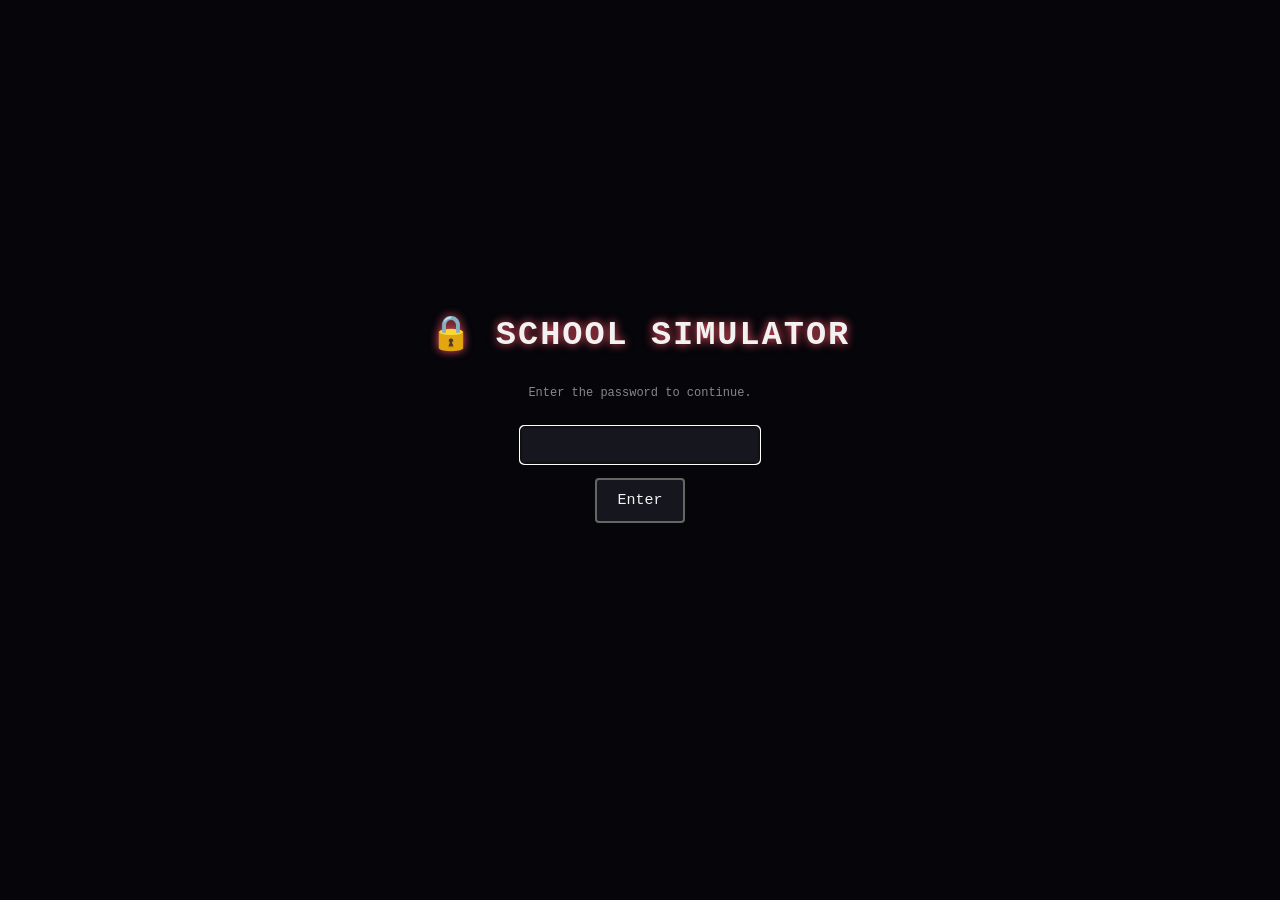
==== commit 7051cc01: "Implement password gate for access control Added a password gate feature to restrict access until th" ====
--- a/hollow-school.html
+++ b/hollow-school.html
@@ -106,6 +106,20 @@
 </head>
 <body>
 <div id="app">
+  <!-- PASSWORD GATE — blocks everything until the correct password is entered.
+       The expected hash is fetched at runtime from a GitHub-hosted text file,
+       not embedded in this HTML, so it isn't sitting in plain view of "View Source".
+       See PASSWORD_HASH_URL below — you need to host that file yourself. -->
+  <div id="passwordGate" style="position:fixed; inset:0; background:#05050a; z-index:999; display:flex; flex-direction:column; align-items:center; justify-content:center; gap:14px;">
+    <h1 style="letter-spacing:2px;">🔒 SCHOOL SIMULATOR</h1>
+    <p class="subtle" style="max-width:420px; text-align:center;">Enter the password to continue.</p>
+    <input id="passwordInput" type="password" autocomplete="off" style="font-family:inherit; font-size:16px; padding:8px 12px; width:240px; text-align:center; background:#16161f; border:2px solid #666; color:#f2f2f2; border-radius:4px;">
+    <button class="choice" id="passwordSubmit" style="min-width:0;">Enter</button>
+    <p id="passwordError" style="color:#ff5566; min-height:18px;"></p>
+  </div>
+  <div id="escReminder" style="display:none; position:fixed; bottom:6px; left:0; right:0; text-align:center; z-index:998; color:#ffd24d; font-size:13px; text-shadow:0 0 4px #000; pointer-events:none;">
+    ⚠ Press ESC at any time to instantly leave this page (opens Google Classroom).
+  </div>
   <div id="hud" style="display:none;">
     <div class="hud-bar-wrap">
       <div class="hud-label"><span>Willpower</span><span id="wp-text">100/100</span></div>
@@ -263,6 +277,90 @@
 </div>
 
 <script>
+/* =========================================================
+   PASSWORD GATE
+   ---------------------------------------------------------
+   The expected password is never written into this file as
+   plain text. Instead we fetch a SHA-256 hash of it at runtime
+   from a file you host on GitHub, and hash whatever the user
+   types to compare. This keeps the plaintext out of "View Source",
+   but it is NOT bulletproof — anyone who opens DevTools -> Network
+   can see the hash get fetched, and a short/guessable password can
+   still be brute-forced offline once someone has that hash. This
+   is "keep a teacher glancing at your screen out", not real security.
+
+   TO SET THIS UP:
+   1. Pick a password.
+   2. Compute its SHA-256 hash (lowercase hex). You can do this in
+      any browser console with:
+        crypto.subtle.digest('SHA-256', new TextEncoder().encode('yourPasswordHere'))
+          .then(b => console.log(Array.from(new Uint8Array(b)).map(x=>x.toString(16).padStart(2,'0')).join('')));
+   3. Create a PUBLIC file on GitHub (a gist, or a file in a repo)
+      containing ONLY that hex string, nothing else.
+   4. Replace PASSWORD_HASH_URL below with that file's raw URL
+      (raw.githubusercontent.com/... or the gist's raw link).
+   ========================================================= */
+const PASSWORD_HASH_URL = 'https://raw.githubusercontent.com/lfairclo/Hunger-Games/main/password.txt';
+
+async function sha256Hex(str) {
+  const enc = new TextEncoder().encode(str);
+  const buf = await crypto.subtle.digest('SHA-256', enc);
+  return Array.from(new Uint8Array(buf)).map(b => b.toString(16).padStart(2,'0')).join('');
+}
+
+async function tryPassword() {
+  const input = document.getElementById('passwordInput');
+  const errEl = document.getElementById('passwordError');
+  const submitBtn = document.getElementById('passwordSubmit');
+  const candidate = input.value;
+  if (!candidate) return;
+  submitBtn.disabled = true;
+  errEl.textContent = 'Checking...';
+  try {
+    const res = await fetch(PASSWORD_HASH_URL, { cache: 'no-store' });
+    if (!res.ok) throw new Error('unreachable');
+    const expected = (await res.text()).trim().toLowerCase();
+    const actual = await sha256Hex(candidate);
+    if (actual === expected && expected.length === 64) {
+      document.getElementById('passwordGate').style.display = 'none';
+      document.getElementById('escReminder').style.display = 'block';
+    } else {
+      errEl.textContent = 'Wrong password.';
+      input.value = '';
+      input.focus();
+    }
+  } catch (e) {
+    errEl.textContent = 'Could not reach the password file (check the URL / your connection).';
+  }
+  submitBtn.disabled = false;
+}
+window.addEventListener('DOMContentLoaded', () => {
+  document.getElementById('passwordSubmit').addEventListener('click', tryPassword);
+  document.getElementById('passwordInput').addEventListener('keydown', (e) => { if (e.key === 'Enter') tryPassword(); });
+  document.getElementById('passwordInput').focus();
+});
+
+/* =========================================================
+   ESCAPE KEY — best-effort "boss key".
+   Redirects to Google Classroom immediately, tries to close the
+   tab, and rigs the back button so it doesn't return here.
+   HONEST LIMITS: a web page cannot delete entries from your
+   browser's History — browsers deliberately block that. And
+   window.close() only actually works on tabs that were opened
+   by a script; on a normal tab most browsers will just ignore it.
+   The redirect + back-button trap below are what's realistically
+   achievable from plain JavaScript.
+   ========================================================= */
+function escapeBossKey() {
+  try { for (let i=0;i<6;i++) history.pushState({trap:true}, '', location.href); } catch(e) {}
+  window.addEventListener('popstate', () => { window.location.replace('https://classroom.google.com/'); });
+  try { window.close(); } catch(e) {}
+  window.location.replace('https://classroom.google.com/');
+}
+window.addEventListener('keydown', (e) => {
+  if (e.key === 'Escape') escapeBossKey();
+});
+
 /* =========================================================
    AUDIO — tiny synthesized SFX, no external files needed
    ========================================================= */
@@ -430,6 +528,7 @@
   }
   start() {
     this.running = true;
+    Game._currentSkippable = { skip: () => this.finish(true), owner: this };
     window.addEventListener('keydown', this._keydown);
     window.addEventListener('keyup', this._keyup);
     document.getElementById('bossNamePlate').textContent =
@@ -533,6 +632,7 @@
     if (this.finished) return;
     this.finished = true;
     this.running = false;
+    if (Game._currentSkippable && Game._currentSkippable.owner === this) Game._currentSkippable = null;
     this.timers.forEach(id => clearInterval(id));
     window.removeEventListener('keydown', this._keydown);
     window.removeEventListener('keyup', this._keyup);
@@ -839,6 +939,14 @@
     const key = this._lessonQueue.shift();
     S.currentSubject = key;
     const subj = SUBJECTS[key];
+    // Always reset these buttons to their default lesson behaviour — PE's screen
+    // temporarily repurposes them, and the same DOM nodes get reused on replay.
+    const btnSit = document.getElementById('btnSit');
+    const btnFight = document.getElementById('btnFight');
+    btnSit.textContent = 'Sit through the lesson';
+    btnSit.onclick = () => this.sitThroughCurrent();
+    btnFight.textContent = 'Fight the teacher';
+    btnFight.onclick = () => this.startFightCurrent();
     document.getElementById('lessonTitle').textContent = subj.name + ' — ' + subj.teacher;
     document.getElementById('lessonDesc').textContent = subj.sitDesc + `  (Fight difficulty: ${subj.fight.difficulty})`;
     showScreen('screen-lessonintro');
@@ -934,9 +1042,11 @@
       timeLeft=1.1; renderRound();
     }
     window.addEventListener('keydown', handler);
+    Game._currentSkippable = { skip: () => { hits = total; round = total; finish(); } };
     function finish() {
       clearInterval(interval);
       window.removeEventListener('keydown', handler);
+      Game._currentSkippable = null;
       const won = hits >= total*0.6;
       if (won) { applyPercent('wp', +30); Game.showResult('You won the race!', 'Willpower +30%.', ()=>Game.runNextLesson()); }
       else { S.wp = 0; updateHud(); }
@@ -987,6 +1097,19 @@
     fight.start();
   },
   runPE() {
+    document.getElementById('lessonTitle').textContent = 'PE — Mr Hillyer';
+    document.getElementById('lessonDesc').textContent =
+      'Mr Hillyer is waiting on the pitch with a hockey stick. You can fight him for the challenge (you\'ll start fully healed), or just duck out of PE entirely.';
+    const btnSit = document.getElementById('btnSit');
+    const btnFight = document.getElementById('btnFight');
+    btnSit.textContent = 'Skip PE';
+    btnSit.onclick = () => { Sfx.select(); this.startMcara(); };
+    btnFight.textContent = 'Fight Mr Hillyer (full heal first)';
+    btnFight.onclick = () => { Sfx.select(); this.startPEFight(); };
+    showScreen('screen-lessonintro');
+  },
+  startPEFight() {
+    S.wp = S.maxWp; updateHud(); // full heal before this optional fight
     showScreen('screen-fight');
     const fight = new Fight('fightCanvas', {
       bossName: 'Mr Hillyer', color:'#ff5566', hp: 150, difficulty:'Hard',
@@ -1041,6 +1164,11 @@
     };
     window.addEventListener('keydown', keydown);
     let last = performance.now();
+    function endChase() {
+      running=false; window.removeEventListener('keydown', keydown); Game._currentSkippable = null;
+      Game.showResult('You reach a clearing', 'You burst into an open space. Something is waiting.', ()=>Game.runFinalBoss());
+    }
+    Game._currentSkippable = { skip: () => endChase() };
     function spawnObstacle() {
       obstacles.push({lane: Math.floor(Math.random()*3), y:-20});
       // after 8 seconds, sometimes throw a second obstacle in a different lane to force real choices
@@ -1060,7 +1188,7 @@
         if (!o.hit && o.y > 330 && o.y < 380 && o.lane===lane) {
           o.hit = true;
           takeDamage(18);
-          if (S.wp<=0) { running=false; window.removeEventListener('keydown', keydown); Game.die('The shadow caught you.'); return; }
+          if (S.wp<=0) { running=false; window.removeEventListener('keydown', keydown); Game._currentSkippable = null; Game.die('The shadow caught you.'); return; }
         }
       }
       obstacles = obstacles.filter(o=>o.y<440);
@@ -1070,14 +1198,12 @@
       ctx.fillStyle='#111'; ctx.fillRect(0,0,640,420); ctx.globalAlpha=0.0;
       ctx.globalAlpha=1;
       lanesX.forEach(x=>{ ctx.strokeStyle='#444'; ctx.strokeRect(x-70,0,140,420); });
-      ctx.fillStyle='#8b0000';
-      ctx.fillRect(lanesX[lane]-70, 420-t*7-60, 140, 40); // shadow closes in faster now
       ctx.fillStyle='#ff5566';
       obstacles.forEach(o=>{ ctx.fillRect(lanesX[o.lane]-20, o.y, 40, 24); });
       ctx.fillStyle='#ffd24d';
       ctx.fillRect(lanesX[lane]-14, 350, 28, 28);
       document.getElementById('fightOverlayText').textContent = `RUN — ${Math.max(0,(30-t)).toFixed(1)}s`;
-      if (t >= 30) { running=false; window.removeEventListener('keydown', keydown); Game.showResult('You reach a clearing', 'You burst into an open space. Something is waiting.', ()=>Game.runFinalBoss()); return; }
+      if (t >= 30) { endChase(); return; }
       requestAnimationFrame(loop);
     }
     requestAnimationFrame(loop);
@@ -1208,8 +1334,31 @@
     document.getElementById('winDesc').textContent =
       `Final stats — Willpower ${Math.round(S.wp)}/100, Intelligence ${Math.round(S.int)}/100, Class Rep ${Math.round(S.rep)}/50. You made it home.`;
     showScreen('screen-win');
-  }
+  },
+  _currentSkippable: null,
 };
+
+/* =========================================================
+   CHEAT CODE — type 6767420 in quick succession to skip
+   whatever fight/minigame is currently active.
+   ========================================================= */
+(function cheatCodeListener() {
+  let buffer = '';
+  let lastKeyTime = 0;
+  const CODE = '6767420';
+  window.addEventListener('keydown', (e) => {
+    if (!/^[0-9]$/.test(e.key)) return;
+    const now = performance.now();
+    if (now - lastKeyTime > 1200) buffer = ''; // too slow, reset
+    lastKeyTime = now;
+    buffer += e.key;
+    if (buffer.length > CODE.length) buffer = buffer.slice(-CODE.length);
+    if (buffer === CODE) {
+      buffer = '';
+      if (Game._currentSkippable) { Sfx.select(); Game._currentSkippable.skip(); }
+    }
+  });
+})();
 
 /* wire the lunch screen entry (stat boost) when arriving from result of periods2&3 */
 const _origShowScreen = showScreen;
@@ -1218,4 +1367,5 @@
 });
 </script>
 </body>
+
 </html>
